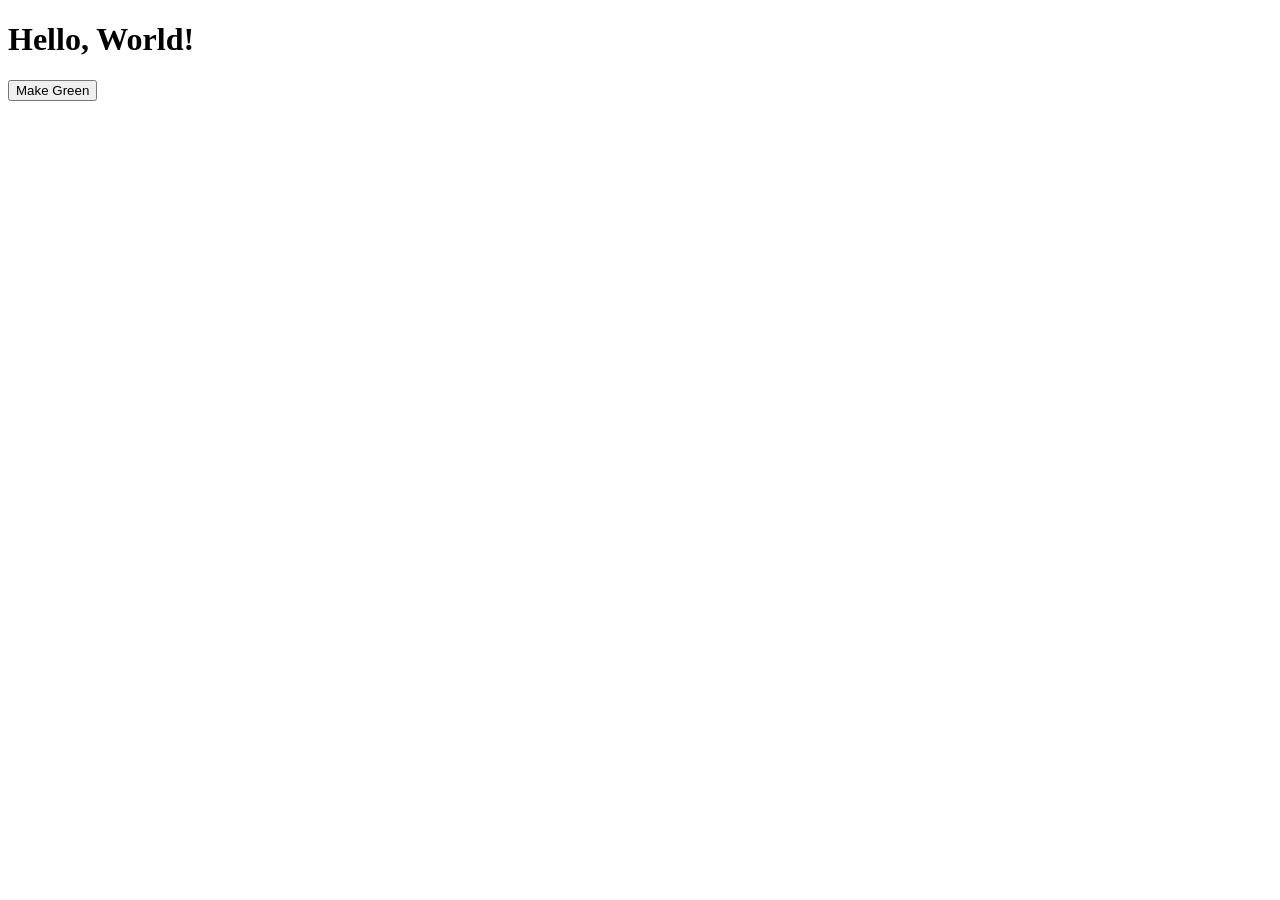
==== index.html @ f2acc7c4 "Initial commit" ====
<!doctype html>
<html>
	<head>
		<meta charset="utf-8" />
		<link rel="stylesheet" href="index.css" />
		<script defer src="index.js"></script>
		<title>HWT</title>
	</head>
	<body>
		<h1 id="msg">Hello, World!</h1>
		<button onclick="makeGreen()">Make Green</button>
	</body>
</html>
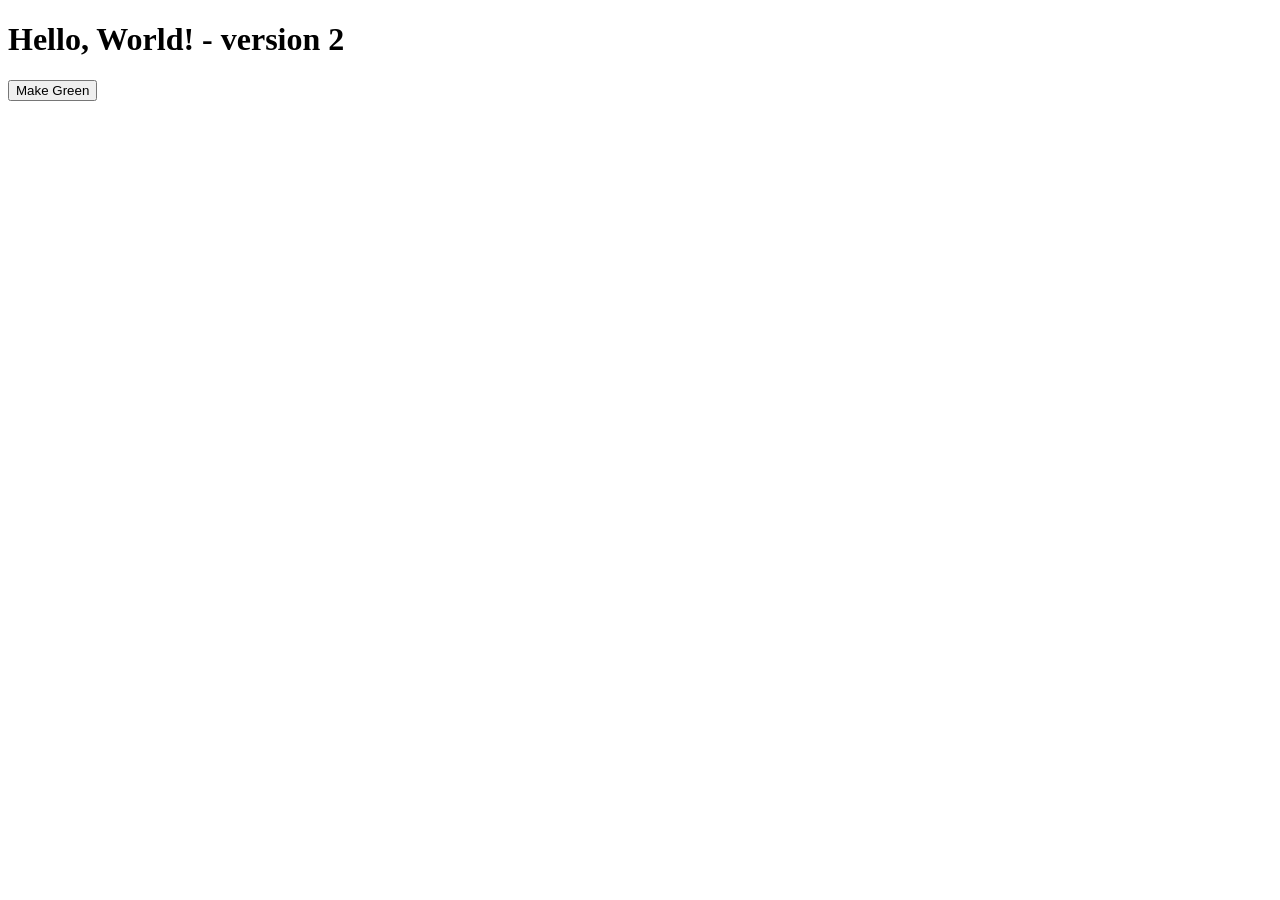
==== commit 477893ae: "Update index.html" ====
--- a/index.html
+++ b/index.html
@@ -7,7 +7,7 @@
 		<title>HWT</title>
 	</head>
 	<body>
-		<h1 id="msg">Hello, World!</h1>
+		<h1 id="msg">Hello, World! - version 2</h1>
 		<button onclick="makeGreen()">Make Green</button>
 	</body>
 </html>
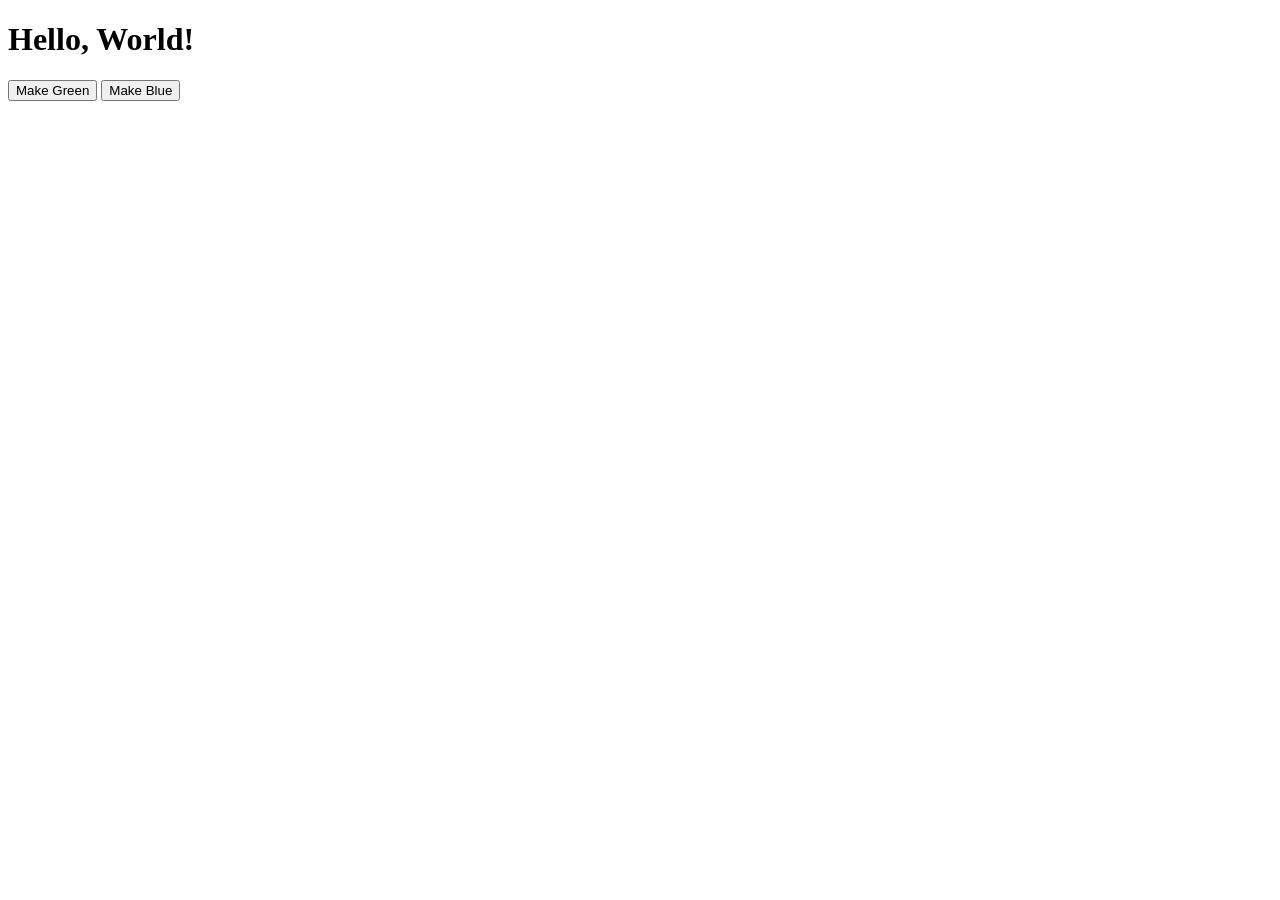
==== commit 76b5b60a: "Added make blue functionality." ====
--- a/index.html
+++ b/index.html
@@ -7,7 +7,8 @@
 		<title>HWT</title>
 	</head>
 	<body>
-		<h1 id="msg">Hello, World! - version 2</h1>
+		<h1 id="msg">Hello, World!</h1>
 		<button onclick="makeGreen()">Make Green</button>
+		<button onclick="makeBlue()">Make Blue</button>
 	</body>
 </html>
--- a/index.css
+++ b/index.css
@@ -0,0 +1,7 @@
+.green {
+  color: green;
+}
+
+.blue {
+  color: blue;
+}
